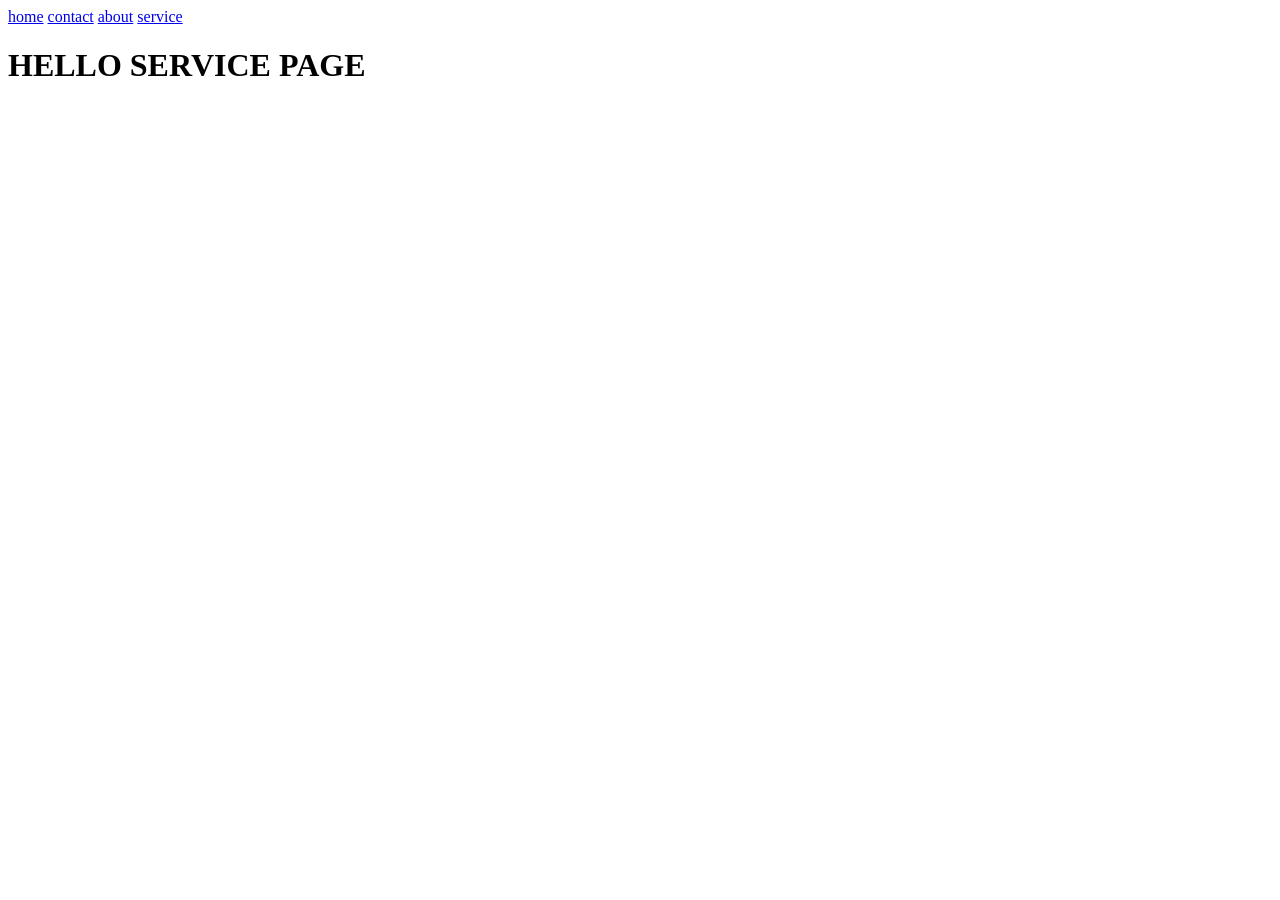
==== service.html @ c35498e7 "initial message" ====
<!DOCTYPE html>
<html lang="en">
<head>
    <meta charset="UTF-8">
    <meta name="viewport" content="width=device-width, initial-scale=1.0">
    <title>Document</title>
</head>
<body>
    <a href="index.html">home</a>
    <a href="contact.html">contact</a>
    <a href="about.html">about</a>
    <a href="service.html">service</a>
    <h1>HELLO SERVICE PAGE</h1>
</body>
</html>
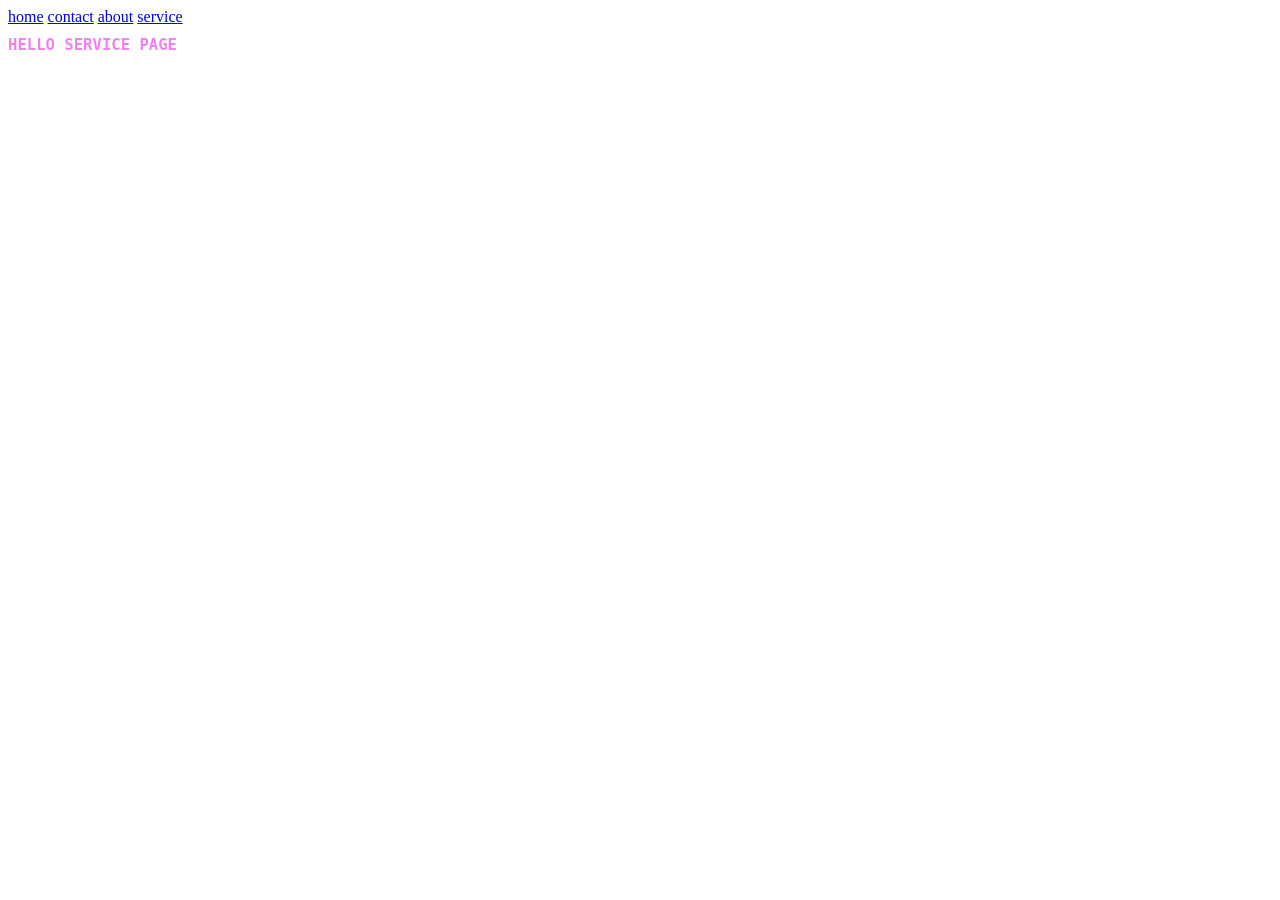
==== commit 396f1afb: "initial message" ====
--- a/service.html
+++ b/service.html
@@ -4,6 +4,7 @@
     <meta charset="UTF-8">
     <meta name="viewport" content="width=device-width, initial-scale=1.0">
     <title>Document</title>
+    <link rel="stylesheet" href="style.css">
 </head>
 <body>
     <a href="index.html">home</a>
--- a/style.css
+++ b/style.css
@@ -0,0 +1,5 @@
+h1 {
+    color: violet;
+    font-size: larger;
+    font-family: monospace;
+}
